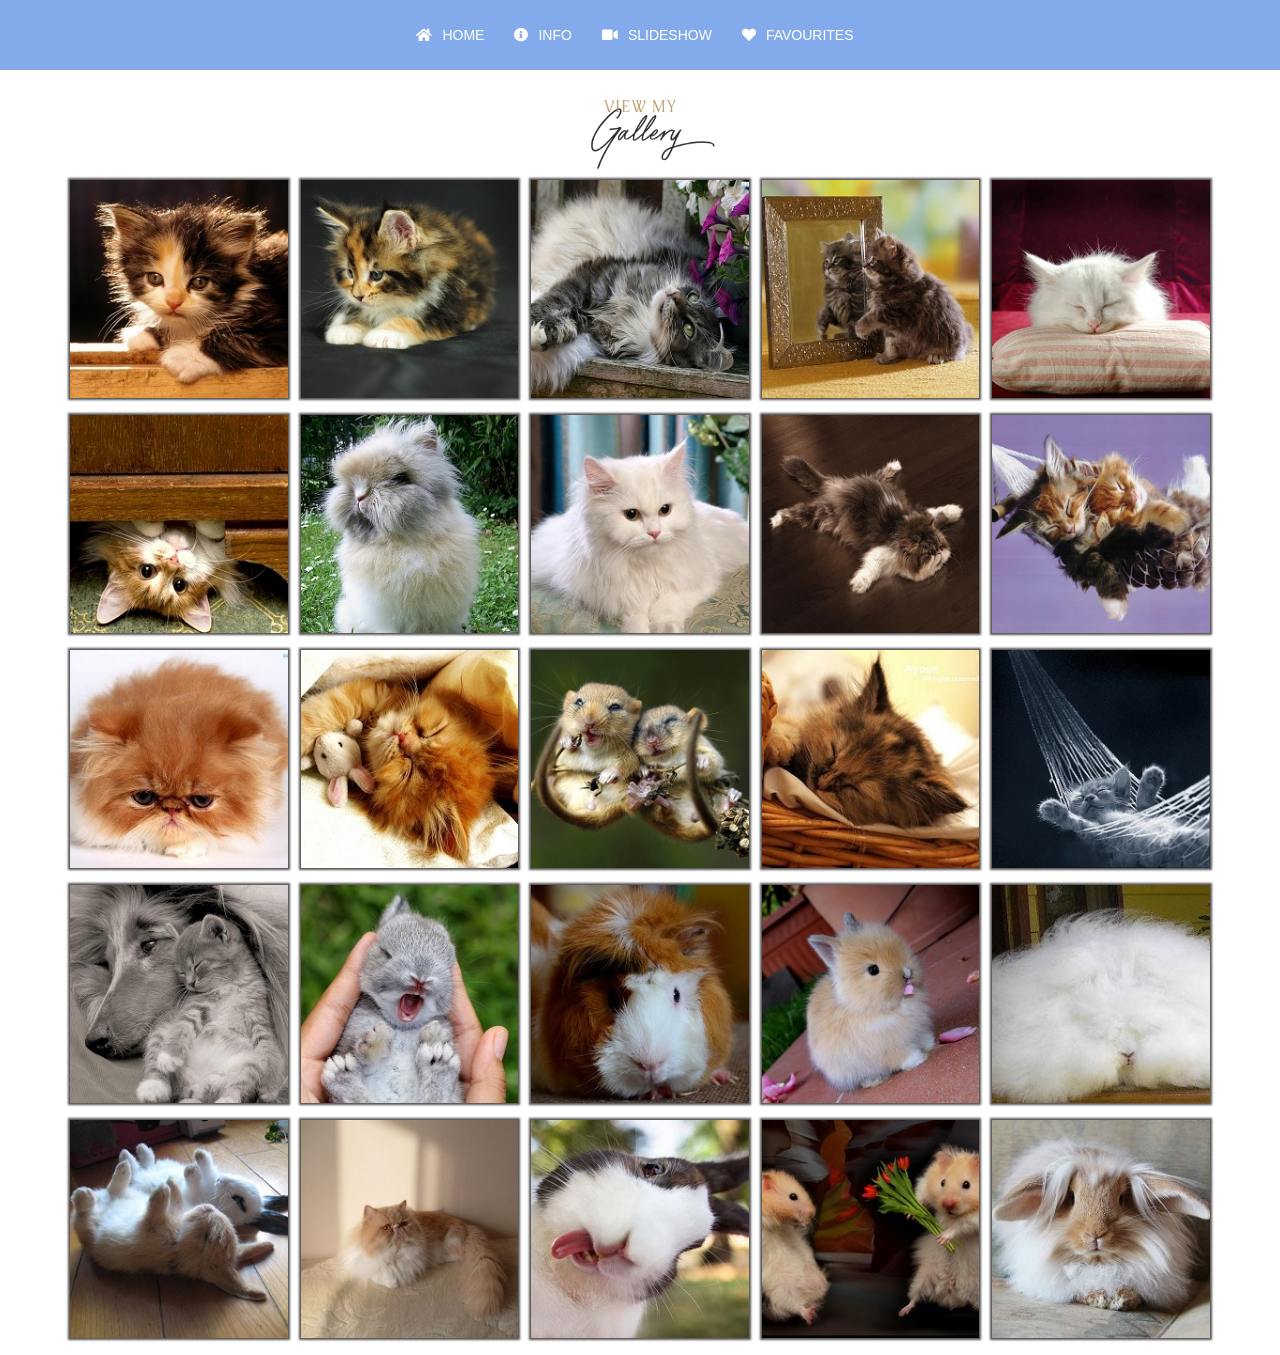
==== index.html @ fe72f092 "home.html changed to index.html" ====
<!DOCTYPE html>
<html lang="en">
<head>
    <meta charset="UTF-8">
    <meta name="viewport" content="width=device-width, initial-scale=1.0">
    <meta http-equiv="X-UA-Compatible" content="ie=edge">
    <title>Home</title>
    <link rel="stylesheet" href="https://use.fontawesome.com/releases/v5.6.3/css/all.css" integrity="sha384-UHRtZLI+pbxtHCWp1t77Bi1L4ZtiqrqD80Kn4Z8NTSRyMA2Fd33n5dQ8lWUE00s/" crossorigin="anonymous">
    <link href="dist/css/lightbox.css" rel="stylesheet">
    <link rel="stylesheet" href="style.css">   
</head>
<body>
    <div id="navbar"></div> 
        <section>
        <div class="image">
            <img src="my_gallery.png" alt="my gallery" width="150" height="70">
        </div>
        <div class="gallery">
            <a class="big" href="photos/1.jpeg" data-lightbox="image">
                <img class="photo" src="photos_small/1s.jpg">
            </a>
            <a class="big" href="photos/2.jpeg" data-lightbox="image">
                <img class="photo" src="photos_small/2s.jpg">
            </a>
            <a class="big" href="photos/3.jpeg" data-lightbox="image">
                <img class="photo" src="photos_small/3s.jpg">
            </a>
            <a class="big" href="photos/4.jpeg" data-lightbox="image">
                <img class="photo" src="photos_small/4s.jpg">
            </a>
            <a class="big" href="photos/5.jpeg" data-lightbox="image">
                <img class="photo" src="photos_small/5s.jpg">
            </a>
            <a class="big" href="photos/6.jpeg" data-lightbox="image">
                <img class="photo" src="photos_small/6s.jpg">
            </a>
            <a class="big" href="photos/7.jpg" data-lightbox="image">
                <img class="photo" src="photos_small/7s.jpg">
            </a>
            <a class="big" href="photos/8.jpeg" data-lightbox="image">
                <img class="photo" src="photos_small/8s.jpg">
            </a>
            <a class="big" href="photos/9.jpeg" data-lightbox="image">
                <img class="photo" src="photos_small/9s.jpg">
            </a>
            <a class="big" href="photos/10.jpeg" data-lightbox="image">
                <img class="photo" src="photos_small/10s.jpg">
            </a>
            <a class="big" href="photos/11.jpeg" data-lightbox="image">
                <img class="photo" src="photos_small/11s.jpg">
            </a>
            <a class="big" href="photos/12.jpg" data-lightbox="image">
                <img class="photo" src="photos_small/12s.jpg">
            </a>
            <a class="big" href="photos/13.jpg" data-lightbox="image">
                <img class="photo" src="photos_small/13s.jpg">
            </a>
            <a class="big" href="photos/14.jpg" data-lightbox="image">
                <img class="photo" src="photos_small/14s.jpg">
            </a>
            <a class="big" href="photos/15.jpg" data-lightbox="image">
                <img class="photo" src="photos_small/15s.jpg">
            </a>
            <a class="big" href="photos/16.jpg" data-lightbox="image">
                <img class="photo" src="photos_small/16s.jpg">
            </a>
            <a class="big" href="photos/17.jpg" data-lightbox="image">
                <img class="photo" src="photos_small/17s.jpg">
            </a>
            <a class="big" href="photos/18.jpg" data-lightbox="image">
                <img class="photo" src="photos_small/18s.jpg">
            </a>
            <a class="big" href="photos/19.jpg" data-lightbox="image">
                <img class="photo" src="photos_small/19s.jpg">
            </a>
            <a class="big" href="photos/20.jpg" data-lightbox="image">
                <img class="photo" src="photos_small/20s.jpg">
            </a>
            <a class="big" href="photos/21.jpg" data-lightbox="image">
                <img class="photo" src="photos_small/21s.jpg">
            </a>
            <a class="big" href="photos/22.jpg" data-lightbox="image">
                <img class="photo" src="photos_small/22s.jpg">
            </a>
            <a class="big" href="photos/23.jpeg" data-lightbox="image">
                <img class="photo" src="photos_small/23s.jpg">
            </a>
            <a class="big" href="photos/24.jpg" data-lightbox="image">
                <img class="photo" src="photos_small/24s.jpg">
            </a>
            <a class="big" href="photos/25.jpg" data-lightbox="image">
                <img class="photo" src="photos_small/25s.jpg">
            </a>
        </div>
    </section>
    <script src="navbar.js"></script>
    <script src="https://code.jquery.com/jquery-3.3.1.js"></script>
    <script class="lightbox" src="dist/js/lightbox.js"></script>   
    <script>
        // const bigImages = document.querySelectorAll(".big").getAttribute("href");
        document.querySelector('.menu').addEventListener("click", function () {
            document.querySelector('.menu').classList.add("clicked")
        })    
        document.querySelector('.menu').addEventListener("mouseout", function () {
            document.querySelector('.menu').classList.remove("clicked") 
        })
    </script>
</body>
</html>
---- style.css ----
* {
    margin: 0;
    padding: 0;
}

body {
    display: flex;
    flex-direction: column;
    align-items: center;
    justify-content: center;
    overflow-y: scroll;
}

.menu_outside {
    display: flex;
    align-items: center;
    justify-content: center;
    height: 70px;
    width: 100vw;
    background-color: rgb(131, 170, 234);
    color: white;
    text-transform: uppercase;
    font-family: sans-serif;
    font-size: 14px;
}

.menu {
    height: 100%;
    display: flex;
    align-items: center;
    transition: 0.5s;
    animation: moveToTheRight 0.5s 1 linear;
}

@keyframes moveToTheRight {
    0% {
        margin-right: 0;
    }

    25% {
        margin-right: 3vw;
    }

    50% {
        margin-right: 5vw;
    }

    75% {
        margin-right: 3vw;
    }

    100% {
        margin-right: 0;
    }
}

.menu_inside {
    margin-left: 10px;
    margin-right: 20px;
}

.menu_inside a,
span a {
    text-decoration: none;
}

.menu_inside a {
    color: white;
}

.menu_inside i {
    margin-right: 10px;
}

.menu_inside:hover,
a:hover {
    color: black;
    font-weight: bold;
}

.image {
    display: flex;
    align-items: center;
    justify-content: center;
    margin-top: 30px;
    margin-bottom: 10px;
}

/* home */

.gallery {
    display: flex;
    flex-wrap: wrap;
    align-items: center;
    justify-content: space-around;
    width: 90vw;
}

.big {
    position: relative;
    margin-bottom: 1.5vh;
}

.photo {
    width: 17vw;
    height: 17vw;
    box-shadow: 0 0 2px 2px rgb(88, 84, 84);
}

.fa-star {
    position: absolute;
    top: 50%;
    left: 50%;
    transform: translate(-50%, -50%);
    color: grey;
    font-size: 80%;
    cursor: pointer;
}

.fa-star:hover {
    color: rgb(200, 200, 200);
}

.hidden {
    display: none;
    position: absolute;
    left: 1%;
    right: 1%;
    bottom: 3%;
    background-color: transparent;
    width: 98%;
    height: 12%;
    cursor: auto;
    z-index: 1;
    font-size: 130%;
}

.big:hover .hidden {
    display: block;
    background-color: white;
}

@media (max-width: 640px) {
    .site_title {
        display: none;
    }

    .menu_outside {
        font-size: 18px;
    }

    .big {
        margin-bottom: 0.5vh;
    }
}

/* info */

p {
    text-align: center;
    color: grey;
    font-family: Georgia, 'Times New Roman', Times, serif;
}

.info {
    display: flex;
    align-items: flex-start;
    justify-content: center;
    flex-wrap: wrap;
    margin-top: 20px;
    width: 100vw;
}

.left_side,
.right_side {
    min-width: 25vw;
    display: flex;
    flex-direction: column;
}

.data {
    display: flex;
    margin-top: 5px;
    margin-bottom: 5px;
}

.icon {
    display: flex;
    align-items: center;
    justify-content: center;
    flex-shrink: 0;
    height: 50px;
    width: 20px;
    margin-right: 10px;
}

.flex_right {
    display: flex;
    flex-direction: column;
    align-items: flex-start;
    justify-content: center;
}

.title {
    text-transform: uppercase;
}

.title,
.icon {
    color: rgb(131, 170, 234);
}

.title,
.detail {
    margin-top: 3px;
    margin-bottom: 3px;
}

.detail {
    font-size: 16px;
    font-weight: 500;
    color: rgb(22, 22, 22);
}

span a {
    color: black;
}

@media (max-width: 640px) {
    .site_title {
        display: none;
    }

    .menu_outside {
        font-size: 18px;
    }
}

/* slideshow */

.slideshow {
    position: relative;
    width: 100%;
    min-height: 65vh;
    overflow: hidden;
}

.slideshowPhoto {
    position: absolute;
    left: 50%;
    top: 40%;
    transform: translate(-50%, -50%);
    max-width: 70%;
    max-height: 70%;
    box-shadow: 0 0 3px 3px gray;
    animation: slideshow 4s linear infinite;
}

@keyframes slideshow {
    0% {
        opacity: 0;
    }

    1% {
        opacity: 0;
    }

    13% {
        opacity: 1;
    }

    87% {
        opacity: 1;
    }

    99% {
        opacity: 0
    }

    100% {
        opacity: 0;
    }
}

@media (max-width: 640px) {
    .site_title {
        display: none;
    }

    .menu_outside {
        font-size: 18px;
    }
}

/* favourites */

.img {
    box-shadow: 0 0 20px 3px #ccc;
}

.small_square {
    display: none;
    position: absolute;
    top: 0;
    right: 0;
    width: 15%;
    height: 15%;
    border-radius: 20%;
}

.small_square.active {
    display: block;
    background-color: black;
    color: rgb(200, 200, 200);
    opacity: 90%;
    font-size: 120%;
}

.whole_page.blur {
    filter: blur(10px);
}

.modal-wrap {
    display: none;
}

.modal-wrap.active {
    display: flex;
    position: fixed;
    top: 0;
    left: 0;
    width: 100%;
    height: 100%;
    background-color: rgba(0, 0, 0, .5);
}

.modal-wrap.active .modal {
    display: flex;
    flex-direction: column;
    position: absolute;
    top: 50%;
    left: 50%;
    transform: translate(-50%, -50%);
    width: 70%;
    height: 70%;
    border: 2px solid black;
    background-color: black;
}

.hide {
    position: absolute;
    top: 0;
    right: 0;
    transform: translate(50%, -50%);
    font-family: arial;
    font-size: 30px;
    background-color: #fff;
    width: 40px;
    height: 40px;
    text-align: center;
    line-height: 40px;
    border-radius: 50%;
    cursor: pointer;
}

.picked {
    display: flex;
    position: absolute;
    top: 50%;
    left: 50%;
    transform: translate(-50%, -50%);
}

.photosPicked {
    margin: 0 auto;
    max-width: 90%;
    max-height: 90%;
    animation: move 3s infinite linear;
}

@keyframes move {
    0% {
        transform: translateX(0) scale(1);
    }

    100% {
        transform: translateX(5%) scale(1.1);
    }
}


@media(max-width: 800px) {
    .modal-wrap.active .modal {
        width: 90%;
        height: 90%;
    }
}

@media (max-width: 640px) {
    .site_title {
        display: none;
    }

    .menu_outside {
        font-size: 18px;
    }

    .big {
        margin-bottom: 0.5vh;
    }

    .small_square.active {
        font-size: 80%;
    }

    .hidden {
        height: 15%;
        font-size: 90%;
    }
}
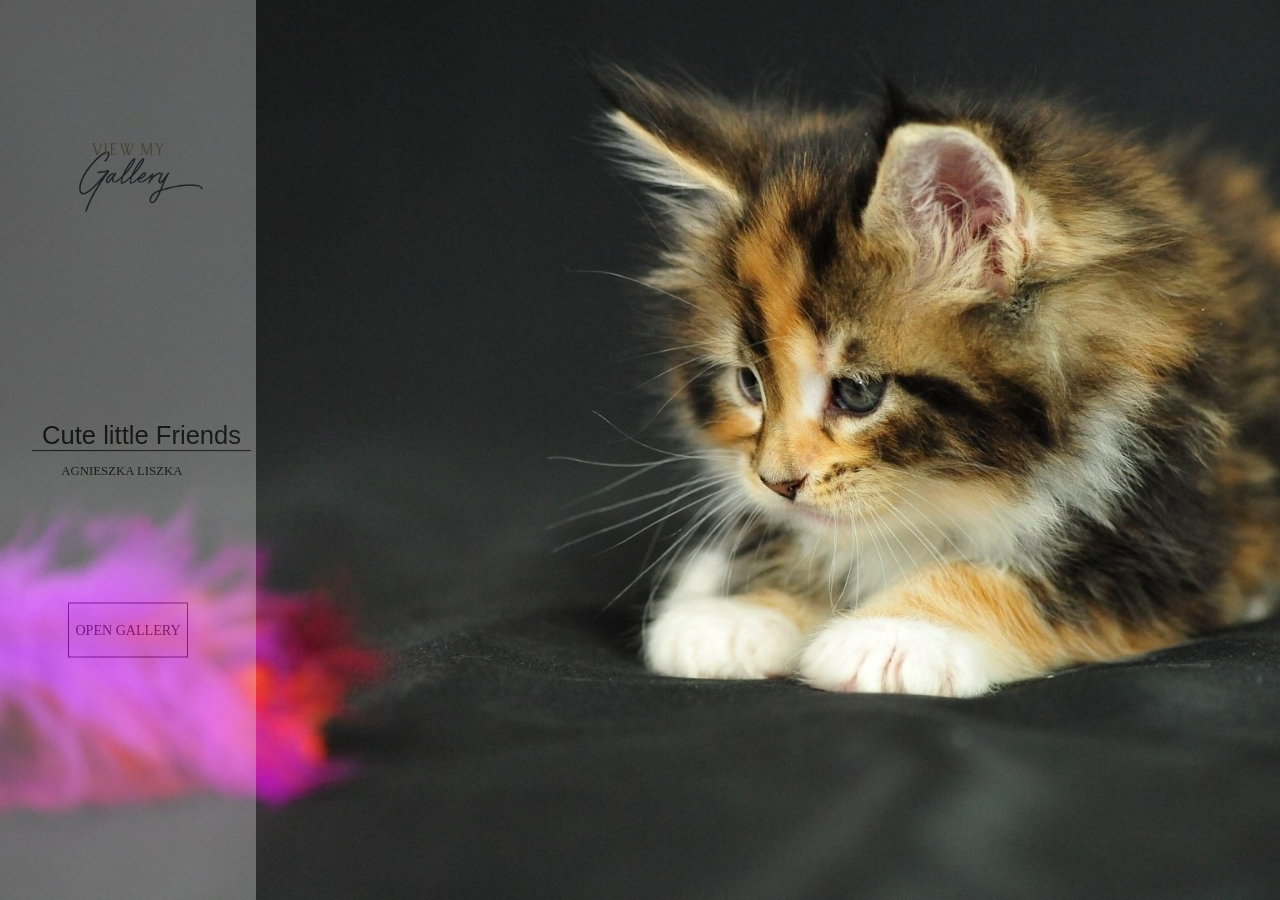
==== commit 06a806e3: "names of html files changed" ====
--- a/index.html
+++ b/index.html
@@ -4,106 +4,126 @@
     <meta charset="UTF-8">
     <meta name="viewport" content="width=device-width, initial-scale=1.0">
     <meta http-equiv="X-UA-Compatible" content="ie=edge">
-    <title>Home</title>
-    <link rel="stylesheet" href="https://use.fontawesome.com/releases/v5.6.3/css/all.css" integrity="sha384-UHRtZLI+pbxtHCWp1t77Bi1L4ZtiqrqD80Kn4Z8NTSRyMA2Fd33n5dQ8lWUE00s/" crossorigin="anonymous">
-    <link href="dist/css/lightbox.css" rel="stylesheet">
-    <link rel="stylesheet" href="style.css">   
+    <title>Intro</title>
+    <link href='http://fonts.googleapis.com/css?family=Arizonia' rel='stylesheet' type='text/css'>
 </head>
+<style>
+
+*{
+    margin: 0;
+    padding: 0;
+}
+
+body{
+    background-image: url("intro.jpeg");
+    background-size: cover;
+    transition: 1s;
+    animation: apperance 3s 1 linear both;
+}
+
+.container{
+    position: relative;
+    background-color: white;
+    opacity: 0.3;
+    height: 100vh;
+    width: 20vw;
+    left: 0;
+    animation: container_apperance 3s 1 linear both; 
+}
+
+@keyframes container_apperance{
+    0% {
+        opacity: 0;
+
+    }
+    30% {
+        opacity: 0.01;
+    }
+    60% {
+        opacity: 0.1;
+    }
+    100% {
+        opacity: 0.3;
+    }
+}
+
+.image{
+    position: absolute;
+    top: 20%;
+    left: 50%;
+    transform: translate(-50%,-50%);
+}
+
+.text{
+    position: absolute;
+    top: 50%;
+    transform: translateY(-50%);
+}
+
+.first, .second, .third{
+    display: block;
+    padding: 0 10px;
+    color: black;
+}
+
+.first{
+    font: 2vw 'Arizonia', Helvetica, sans-serif;
+    margin-left: 2.5vw;
+}
+
+.second{
+    border-top: 1px solid black;
+    margin-left: 2.5vw;
+}
+
+.third{
+    font-size: 1vw;
+    text-transform: uppercase;
+    margin-left: 4vw;
+    margin-top: 1vw;
+}
+
+.button{
+    position: absolute;
+    top: 70%;
+    left: 50%;
+    transform: translate(-50%,-50%);
+    background-color: transparent;
+    color: black;
+    border: solid black 1px;
+    padding: 2vh 0.5vw;
+    font-size: 1.1vw;
+    text-transform: uppercase;
+}
+
+a{
+    text-decoration: none;
+    color: black;
+}
+
+.button:hover{
+    background-color: rgb(39, 36, 36);
+    cursor: pointer;
+}
+
+.button:hover a{
+    color: rgb(255,255,255,1);
+}
+
+
+</style>
+
 <body>
-    <div id="navbar"></div> 
-        <section>
+    <div class="container">
         <div class="image">
             <img src="my_gallery.png" alt="my gallery" width="150" height="70">
         </div>
-        <div class="gallery">
-            <a class="big" href="photos/1.jpeg" data-lightbox="image">
-                <img class="photo" src="photos_small/1s.jpg">
-            </a>
-            <a class="big" href="photos/2.jpeg" data-lightbox="image">
-                <img class="photo" src="photos_small/2s.jpg">
-            </a>
-            <a class="big" href="photos/3.jpeg" data-lightbox="image">
-                <img class="photo" src="photos_small/3s.jpg">
-            </a>
-            <a class="big" href="photos/4.jpeg" data-lightbox="image">
-                <img class="photo" src="photos_small/4s.jpg">
-            </a>
-            <a class="big" href="photos/5.jpeg" data-lightbox="image">
-                <img class="photo" src="photos_small/5s.jpg">
-            </a>
-            <a class="big" href="photos/6.jpeg" data-lightbox="image">
-                <img class="photo" src="photos_small/6s.jpg">
-            </a>
-            <a class="big" href="photos/7.jpg" data-lightbox="image">
-                <img class="photo" src="photos_small/7s.jpg">
-            </a>
-            <a class="big" href="photos/8.jpeg" data-lightbox="image">
-                <img class="photo" src="photos_small/8s.jpg">
-            </a>
-            <a class="big" href="photos/9.jpeg" data-lightbox="image">
-                <img class="photo" src="photos_small/9s.jpg">
-            </a>
-            <a class="big" href="photos/10.jpeg" data-lightbox="image">
-                <img class="photo" src="photos_small/10s.jpg">
-            </a>
-            <a class="big" href="photos/11.jpeg" data-lightbox="image">
-                <img class="photo" src="photos_small/11s.jpg">
-            </a>
-            <a class="big" href="photos/12.jpg" data-lightbox="image">
-                <img class="photo" src="photos_small/12s.jpg">
-            </a>
-            <a class="big" href="photos/13.jpg" data-lightbox="image">
-                <img class="photo" src="photos_small/13s.jpg">
-            </a>
-            <a class="big" href="photos/14.jpg" data-lightbox="image">
-                <img class="photo" src="photos_small/14s.jpg">
-            </a>
-            <a class="big" href="photos/15.jpg" data-lightbox="image">
-                <img class="photo" src="photos_small/15s.jpg">
-            </a>
-            <a class="big" href="photos/16.jpg" data-lightbox="image">
-                <img class="photo" src="photos_small/16s.jpg">
-            </a>
-            <a class="big" href="photos/17.jpg" data-lightbox="image">
-                <img class="photo" src="photos_small/17s.jpg">
-            </a>
-            <a class="big" href="photos/18.jpg" data-lightbox="image">
-                <img class="photo" src="photos_small/18s.jpg">
-            </a>
-            <a class="big" href="photos/19.jpg" data-lightbox="image">
-                <img class="photo" src="photos_small/19s.jpg">
-            </a>
-            <a class="big" href="photos/20.jpg" data-lightbox="image">
-                <img class="photo" src="photos_small/20s.jpg">
-            </a>
-            <a class="big" href="photos/21.jpg" data-lightbox="image">
-                <img class="photo" src="photos_small/21s.jpg">
-            </a>
-            <a class="big" href="photos/22.jpg" data-lightbox="image">
-                <img class="photo" src="photos_small/22s.jpg">
-            </a>
-            <a class="big" href="photos/23.jpeg" data-lightbox="image">
-                <img class="photo" src="photos_small/23s.jpg">
-            </a>
-            <a class="big" href="photos/24.jpg" data-lightbox="image">
-                <img class="photo" src="photos_small/24s.jpg">
-            </a>
-            <a class="big" href="photos/25.jpg" data-lightbox="image">
-                <img class="photo" src="photos_small/25s.jpg">
-            </a>
+        <div class="text">        
+            <span class="first">Cute little Friends</span>
+            <span class = "second"></span>
+            <span class = "third">AGNIESZKA LISZKA</span>
         </div>
-    </section>
-    <script src="navbar.js"></script>
-    <script src="https://code.jquery.com/jquery-3.3.1.js"></script>
-    <script class="lightbox" src="dist/js/lightbox.js"></script>   
-    <script>
-        // const bigImages = document.querySelectorAll(".big").getAttribute("href");
-        document.querySelector('.menu').addEventListener("click", function () {
-            document.querySelector('.menu').classList.add("clicked")
-        })    
-        document.querySelector('.menu').addEventListener("mouseout", function () {
-            document.querySelector('.menu').classList.remove("clicked") 
-        })
-    </script>
+        <div class="button"><a href="home.html">Open gallery</a></div>
+    </div>
 </body>
-</html>
+</html>
